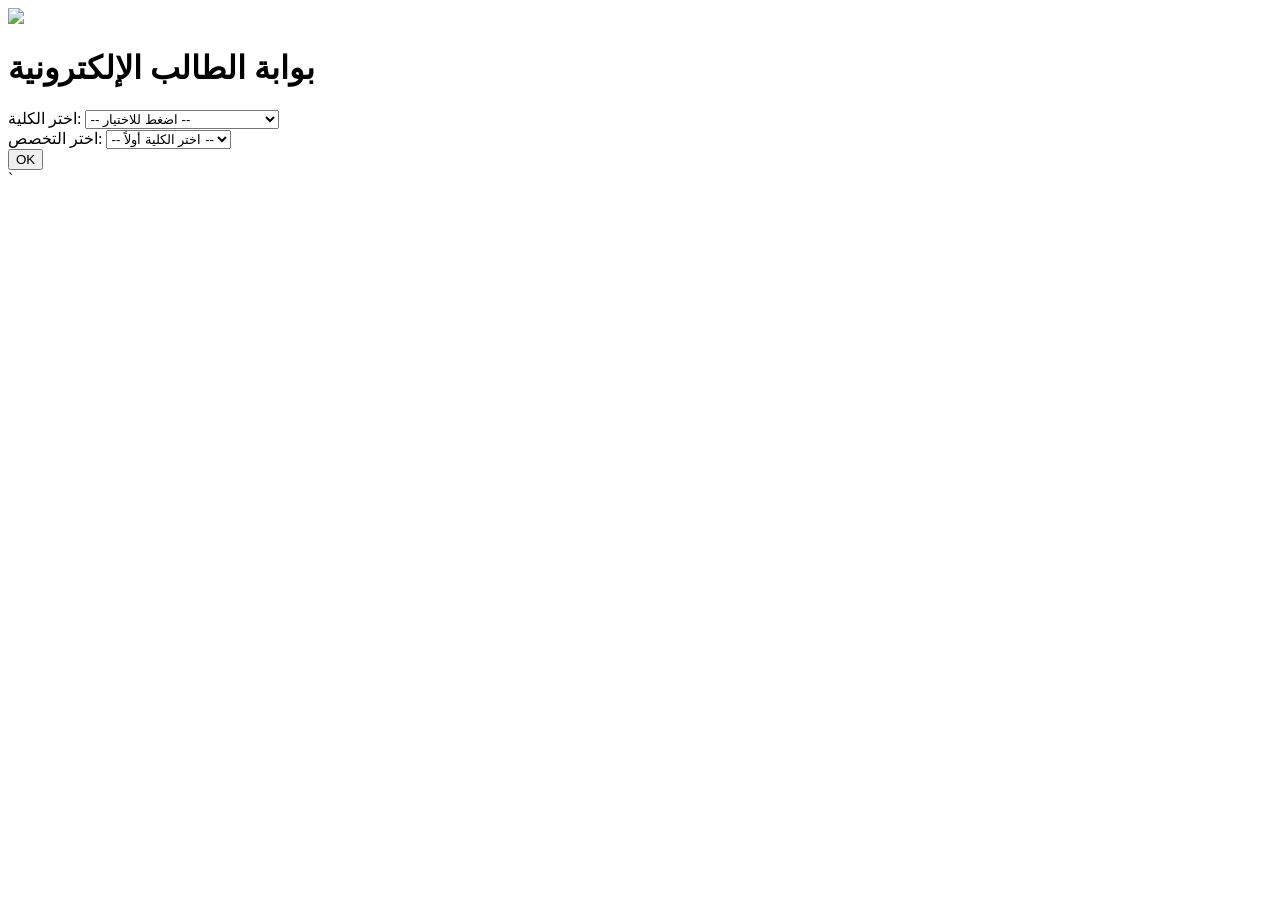
==== index.html @ 4bbf55cc "Add files via upload" ====
<!DOCTYPE html>
  
</head>
<body>
    <div class="container">
        <header>
            <link rel="stylesheet" href="style.css">
            <img src="c:\Users\samee\OneDrive\الصور\meta-tag.png">
            <h1>بوابة الطالب الإلكترونية</h1>
        </header>

        <main>
            <form id="selectionForm">
                <div class="form-group">
                    <label for="college">اختر الكلية:</label>
                    <select id="college" name="college" required>
                <option value="">-- اضغط للاختيار --</option>
                <option value="engineering">كلية الهندسة</option> 
                <option value="cs ">كلية الحاسبات وتقنية المعلومات </option>
                <option value="science" >كلية الاداب واللغات </option> 
                <option value="science">كلية ادارة الأعمال</option>
                <option value="science">كلية العلوم الطبيعية </option>
                <option value="science">  كليةالطب  </option>
                <option value="science">كلية العلوم الطبيه التطبيقية    </option>
                <option value="science">كلية الصيدلة    </option>
                    </select>
                </div>

                <div class="form-group">
                    <label for="specialization">اختر التخصص:</label>
                    <select id="specialization" name="specialization" required>
                <option value="">-- اختر الكلية أولاً --</option> 
                <option value="cs ">هندسة الحاسب    </option>
                <option value="science" >علوم الحاسب    </option> 
                <option value="science">  تقنية المعلومات</option>
               
                    </select>
                </div>

                <button type="submit" id="okButton">OK</button>
            </form>
        </main>
    </div>
</body>
</html>
`
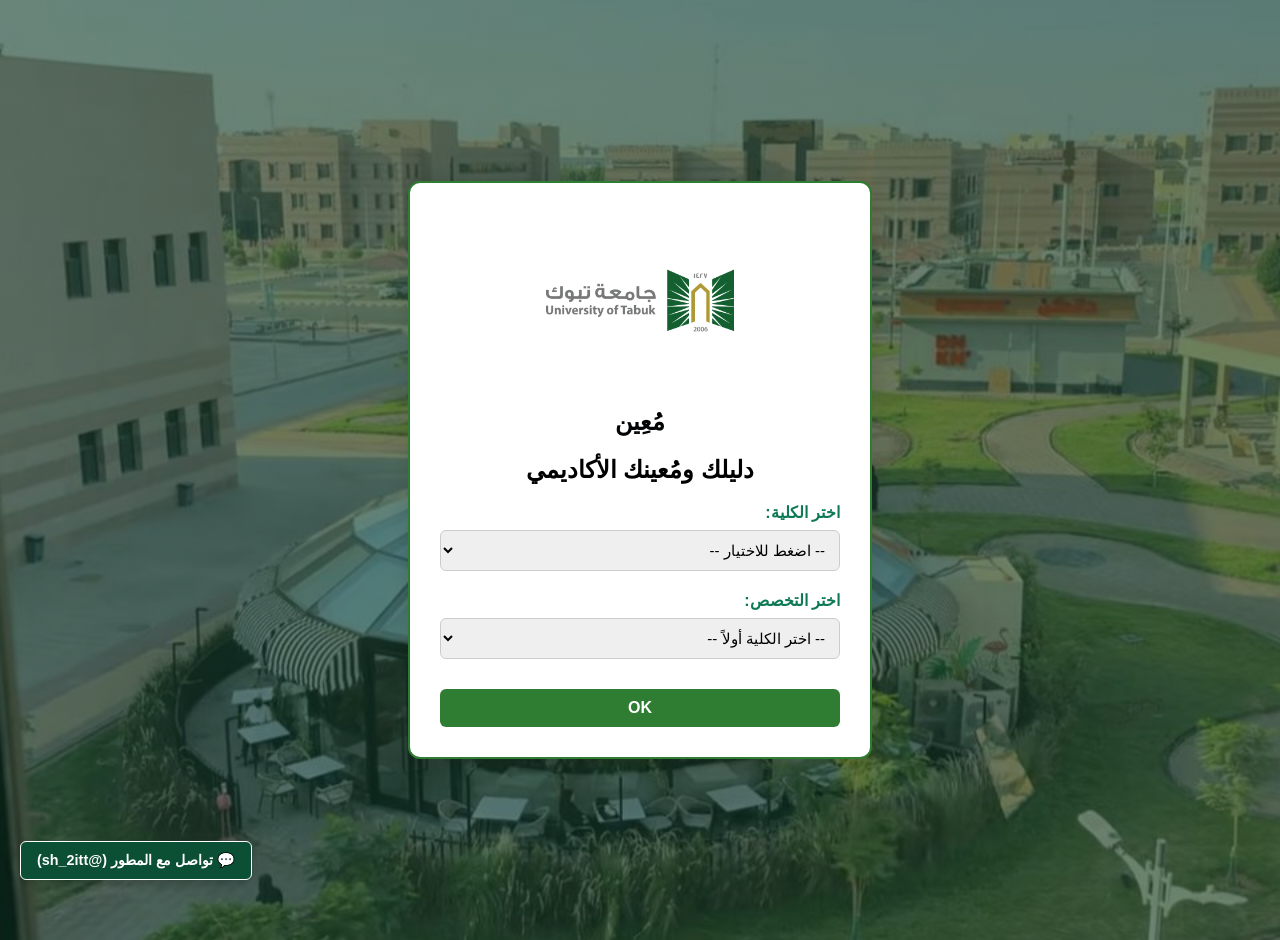
==== commit 685b41f8: "Add files via upload" ====
--- a/index.html
+++ b/index.html
@@ -1,12 +1,24 @@
 <!DOCTYPE html>
-  
+<html lang="ar" dir="rtl">
+<head>
+    <meta charset="UTF-8">
+    <meta name="viewport" content="width=device-width, initial-scale=1.0">
+    <title>منصة مُعِين | دليلك ومُعينك الأكاديمي - جامعة تبوك.</title>
+    <link rel="stylesheet" href="style.css">
 </head>
 <body>
+
+    <!-- زر تواصل مع المطور ثابت في أسفل اليسار -->
+    <a href="https://t.me/sh_2itt" target="_blank" class="dev-contact-btn">
+        💬 تواصل مع المطور (@sh_2itt)
+    </a>
+
     <div class="container">
         <header>
-            <link rel="stylesheet" href="style.css">
-            <img src="c:\Users\samee\OneDrive\الصور\meta-tag.png">
-            <h1>بوابة الطالب الإلكترونية</h1>
+            <img src="meta-tag.png" alt="شعار جامعة تبوك">
+            <h1>      مُعِين </h1>
+               <h2> دليلك ومُعينك الأكاديمي  </h2>
+               
         </header>
 
         <main>
@@ -14,26 +26,22 @@
                 <div class="form-group">
                     <label for="college">اختر الكلية:</label>
                     <select id="college" name="college" required>
-                <option value="">-- اضغط للاختيار --</option>
-                <option value="engineering">كلية الهندسة</option> 
-                <option value="cs ">كلية الحاسبات وتقنية المعلومات </option>
-                <option value="science" >كلية الاداب واللغات </option> 
-                <option value="science">كلية ادارة الأعمال</option>
-                <option value="science">كلية العلوم الطبيعية </option>
-                <option value="science">  كليةالطب  </option>
-                <option value="science">كلية العلوم الطبيه التطبيقية    </option>
-                <option value="science">كلية الصيدلة    </option>
+                        <option value="">-- اضغط للاختيار --</option>
+                        <option value="cs">كلية الحاسبات وتقنية المعلومات</option>
+                        <option value="engineering">كلية الهندسة</option> 
+                        <option value="arts">كلية الآداب واللغات</option> 
+                        <option value="business">كلية إدارة الأعمال</option>
+                        <option value="science">كلية العلوم</option>
+                        <option value="medicine">كلية الطب</option>
+                        <option value="applied_medical">كلية العلوم الطبية التطبيقية</option>
+                        <option value="pharmacy">كلية الصيدلة</option>
                     </select>
                 </div>
 
                 <div class="form-group">
                     <label for="specialization">اختر التخصص:</label>
                     <select id="specialization" name="specialization" required>
-                <option value="">-- اختر الكلية أولاً --</option> 
-                <option value="cs ">هندسة الحاسب    </option>
-                <option value="science" >علوم الحاسب    </option> 
-                <option value="science">  تقنية المعلومات</option>
-               
+                        <option value="">-- اختر الكلية أولاً --</option> 
                     </select>
                 </div>
 
@@ -41,6 +49,8 @@
             </form>
         </main>
     </div>
+
+    <script src="script.js"></script>
 </body>
 </html>
-`+     
--- a/style.css
+++ b/style.css
@@ -0,0 +1,152 @@
+
+body {
+    font-family: Tahoma, sans-serif;
+    background: linear-gradient(rgba(12, 56, 34, 0.6), rgba(10, 50, 30, 0.6)), url('project3.jpg');
+    background-size: cover;
+    background-position: center;
+    background-repeat: no-repeat;
+    display: flex;
+    justify-content: center;
+    align-items: center;
+    min-height: 100vh;
+    margin: 0;
+}
+
+.container {
+    background: #ffffff;
+    padding: 30px;
+    border-radius: 12px;
+    box-shadow: 0 4px 15px rgba(39, 11, 11, 0.1);
+    border: 2px solid #2e7d32;
+    width: 400px;
+    text-align: center;
+}
+
+header .logo {
+    width: 80px;
+    height: auto;
+    margin-bottom: 10px;
+}
+header img {
+    width: 350px;
+    height: auto;
+}
+header h1 {
+    color: #2e7d32;
+    font-size: 24px;
+    margin-bottom: 25px;
+}
+
+.form-group {
+    margin-bottom: 20px;
+    text-align: right;
+}
+
+.form-group label {
+    display: block;
+    font-size: 16px;
+    font-weight: bold;
+    margin-bottom: 8px;
+    color: #0e7956;
+}
+
+.form-group select {
+    width: 100%;
+    padding: 10px;
+    font-size: 15px;
+    border: 1px solid #ccc;
+    border-radius: 6px;
+    box-sizing: border-box;
+}
+
+button[type="submit"] {
+    background-color: #2e7d32;
+    color: white;
+    border: none;
+    padding: 10px 20px;
+    font-size: 16px;
+    font-weight: bold;
+    border-radius: 6px;
+    cursor: pointer;
+    width: 100%;
+    margin-top: 10px;
+}
+/* زر تواصل مع المطور في أسفل اليسار (مكان تنشيط الويندوز) */
+.dev-contact-btn {
+    position: fixed;
+    bottom: 20px;
+    left: 20px;
+    background-color: #0b4f34;
+    color: white;
+    border: 1px solid white;
+    padding: 10px 16px;
+    border-radius: 6px;
+    cursor: pointer;
+    font-weight: 600;
+    font-size: 0.9rem;
+    text-decoration: none;
+    box-shadow: 0 3px 8px rgba(0,0,0,0.2);
+    transition: 0.3s;
+    z-index: 1000;
+}
+
+.dev-contact-btn:hover {
+    background-color: #083c27;
+}
+
+button[type="submit"]:hover {
+    background-color: #1b5e20;
+}
+body {
+    font-family: 'Tahoma', sans-serif;
+    background-color: #f4f6f9;
+    margin: 0;
+    padding: 20px;
+    direction: rtl;
+}
+
+.portal-container {
+    max-width: 800px;
+    margin: 0 auto;
+    background: #ffffff;
+    padding: 20px;
+    border-radius: 8px;
+    box-shadow: 0 2px 10px rgba(0, 0, 0, 0.1);
+}
+
+header h1 {
+    color: #010304;
+    text-align: center;
+    margin-bottom: 20px;
+}
+
+.course-tabs {
+    display: flex;
+    justify-content: center;
+    gap: 10px;
+    margin-bottom: 20px;
+    border-bottom: 2px solid #eaeaea;
+    padding-bottom: 10px;
+}
+
+.tab-btn {
+    background-color: #e9ecef;
+    border: none;
+    padding: 10px 20px;
+    font-size: 16px;
+    cursor: pointer;
+    border-radius: 5px;
+    transition: background-color 0.3s;
+}
+
+.tab-btn.active, .tab-btn:hover {
+    background-color: #0f725b;
+    color: white;
+}
+
+.tab-content {
+    padding: 20px;
+    background: #fafafa;
+    border-radius: 5px;
+    min-height: 150px;
+}
